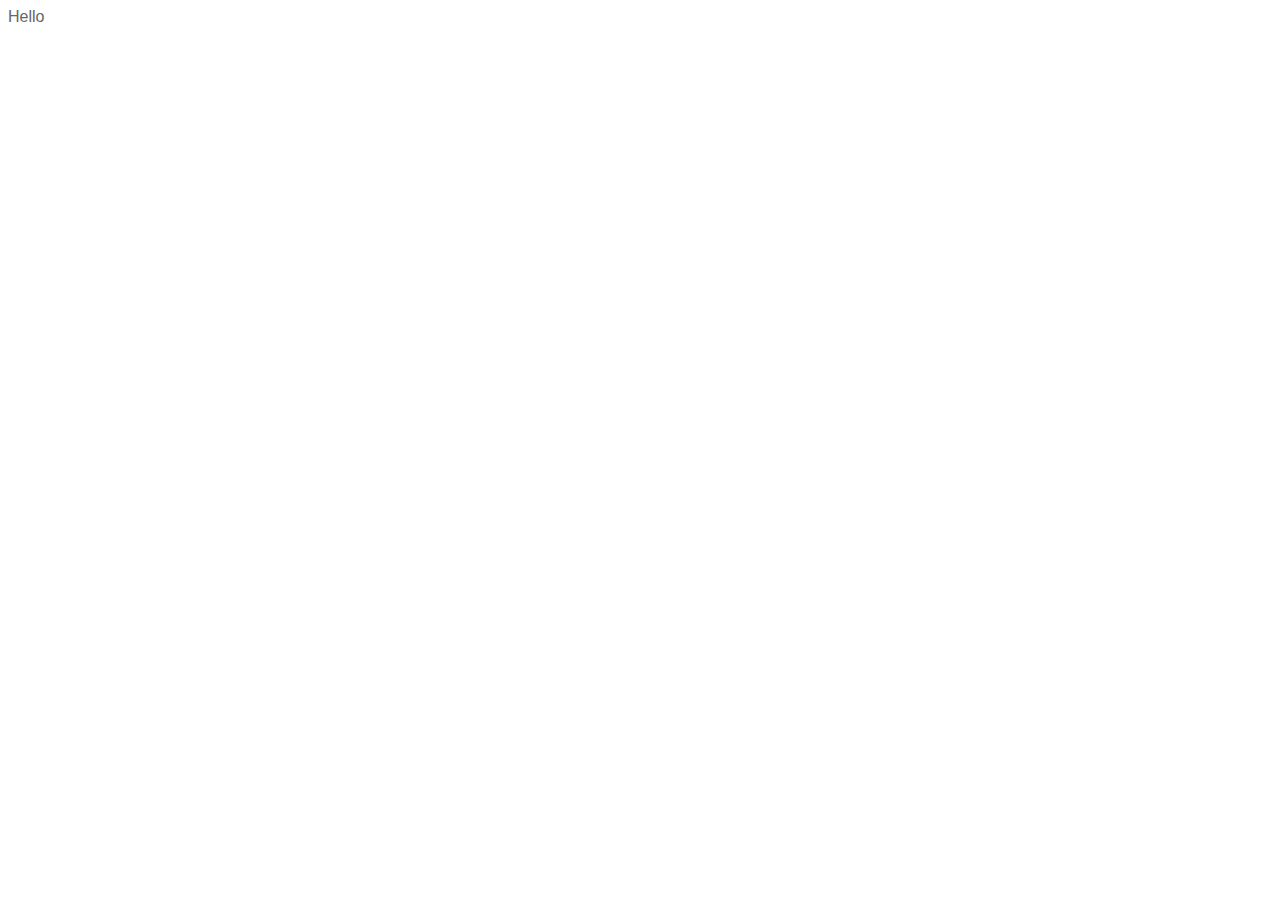
==== dump.html @ 46da5a18 "Create dump.html" ====
<!DOCTYPE html>
<html lang="en">
    <head>
        <title></title>
        <meta charset="UTF-8">
        <meta name="viewport" content="width=device-width, initial-scale=1">
        <link href="css/style.css" rel="stylesheet">
    </head>
    <body>
      Hello
    </body>
</html>
---- css/style.css ----
body, html {
	font-family: 'Open Sans', sans-serif;
	text-rendering: optimizeLegibility !important;
	-webkit-font-smoothing: antialiased !important;
	color: #666;
	font-weight: 400;
	width: 100% !important;
	height: 100% !important;
}
h2 {
	font-family: 'Montserrat', sans-serif;
	margin: 0 0 20px 0;
	font-weight: 700;
	font-size: 32px;
	color: #333;
}
h3 {
	font-family: 'Montserrat', sans-serif;
	font-size: 22px;
	font-weight: 700;
	color: #333;
}
h4 {
	font-size: 18px;
	color: #333;
}
h5 {
	text-transform: uppercase;
	font-weight: 700;
	line-height: 20px;
}
p {
	font-size: 15px;
}
p.intro {
	margin: 12px 0 0;
	line-height: 24px;
}
a {
	color: #1f386e;
	font-weight: 400;
}
a:hover, a:focus {
	text-decoration: none;
	color: #e52f3c;
}
ul, ol {
	list-style: none;
}
ul, ol {
	padding: 0;
	webkit-padding: 0;
	moz-padding: 0;
}
hr {
	height: 2px;
	width: 70px;
	text-align: center;
	position: relative;
	background: #1E7A46;
	margin-bottom: 20px;
	border: 0;
}

.image-cropper {
	width: 100px;
	height: 100px;
	position: relative;
	overflow: hidden;
  }
  
  .img-circle {
	display: inline;
	margin: 0 auto;
	height: 100%;
	width: auto;
  }

/* Navigation */
#menu {
	padding: 20px;
	transition: all 0.8s;
}
#menu.navbar-default {
	background-color: #fff;
	border-color: rgba(231, 231, 231, 0);
	box-shadow: 0 0 30px rgba(0,0,0,0.2)
}
#menu a.navbar-brand {
	font-family: 'Montserrat', sans-serif;
	font-size: 32px;
	font-weight: 700;
	color: #1f386e;
	text-transform: uppercase;
	letter-spacing: -1px;
	padding: 0 0 15px 0!important;
	margin-bottom: 5px;
}
#menu.navbar-default .navbar-nav > li > a {
	font-family: 'Montserrat', sans-serif;
	text-transform: uppercase;
	color: #1f386e;
	font-size: 14px;
	font-weight: 700;
	padding: 8px 2px;
	border-radius: 0;
	margin: 9px 20px 0 20px;
}
#menu.navbar-default .navbar-nav > li > a:hover {
	color: #ce2a36;
}
.navbar-default .navbar-nav > .active > a, .navbar-default .navbar-nav > .active > a:hover, .navbar-default .navbar-nav > .active > a:focus {
	color: #ce2a36 !important;
	background-color: transparent;
}
#menu .phone {
	font-family: 'Montserrat', sans-serif;
	margin: 8px 0 0 50px;
	float: left;
	font-weight: 400;
	color: #999;
}
#menu .phone span {
	font-size: 30px;
	color: #1f386e;
}
.navbar-toggle {
	border-radius: 0;
}
.navbar-default .navbar-toggle:hover, .navbar-default .navbar-toggle:focus {
	background-color: #fff;
	border-color: #fff;
}
.navbar-default .navbar-toggle:hover>.icon-bar {
	background-color: #1b6d3f;
}
.section-title {
	margin-bottom: 70px;
}
.section-title h2 {
	position: relative;
	margin-top: 10px;
	margin-bottom: 15px;
	padding-bottom: 15px;
	border-bottom: 1px solid rgba(0, 0, 0, 0.09);
}
.section-title h2::after {
	position: absolute;
	content: "";
	background-color: #e52f3c;
	height: 3px;
	width: 50px;
	bottom: -1px;
	left: 0;
}
.btn-custom {
	text-transform: uppercase;
	color: #fff;
	background-color: #e52f3c;
	padding: 14px 20px;
	letter-spacing: 1px;
	margin: 0;
	font-size: 14px;
	font-weight: 600;
	border-radius: 4px;
	transition: all 0.3s;
}
.btn-custom:hover, .btn-custom:focus, .btn-custom.focus, .btn-custom:active, .btn-custom.active {
	color: #fff;
	background-color: #1f386e;
}
.btn:active, .btn.active {
	background-image: none;
	outline: 0;
	-webkit-box-shadow: none;
	box-shadow: none;
}
a:focus, .btn:focus, .btn:active:focus, .btn.active:focus, .btn.focus, .btn:active.focus, .btn.active.focus {
	outline: none;
	outline-offset: none;
}
.img-responsive{
	height: 500px!important;
	width: 500px!important;
}
.img-custom{
	max-width: 100%;
	height: auto;
	display: block;
	margin: 5px;
	margin-bottom: 10px;
}
/* Header Section */

.intro .container-fluid{
	padding: 0;
	margin-top: 110px;
}
.intro {
	padding: 0;
	background-color: #e5e5e5;
	-webkit-background-size: cover;
	-moz-background-size: cover;
	background-size: cover;
	-o-background-size: cover;
}
.intro h1 {
	font-family: 'Montserrat', sans-serif;
	color: #fff;
	font-size: 62px;
	font-weight: 700;
	margin-top: 0;
	margin-bottom: 10px;
	text-shadow: 0 0 15px rgba(0,0,0,0.5)
}
.intro p {
	color: #fff;
	font-size: 17px;
	line-height: 28px;
	padding: 15px;
	max-width: 600px;
	margin: 0 auto;
	margin-bottom: 40px;
	background: rgba(0,0,0,.45);
}
header .intro-text {
	padding-top: 350px;
	padding-bottom: 150px;
	text-align: center;
}
/* Get Touch Section */
#get-touch {
	padding: 40px 0 30px;
	color: rgba(255,255,255,.7);
	background: #1f386e;
}
#get-touch h3 {
	font-size: 24px;
	font-weight: 400;
	color: #fff;
	margin: 0 0 10px 0;
}
#get-touch .btn-custom {
	margin: 0;
	background: transparent;
	border: 2px solid #fff;
}
#get-touch .btn-custom:hover {
	color: #1f386e;
	background: #fff;
	border: 2px solid #fff;
}
/* About Section */
#about {
	padding: 110px 0;
	background: #f6f6f6;
}
#about h3 {
	font-size: 22px;
	margin: 0 0 20px 0;
}
#about h2 {
	position: relative;
	margin-bottom: 15px;
	padding-bottom: 15px;
	border-bottom: 1px solid rgba(0, 0, 0, 0.09);
}
#about h2::after {
	position: absolute;
	content: "";
	background-color: #e52f3c;
	height: 3px;
	width: 50px;
	bottom: -1px;
	left: 0;
}
#about .about-text li {
	margin-bottom: 6px;
	margin-left: 8px;
	list-style: none;
	padding: 0;
	margin-top: 50px;
}
#about .about-text li:before {
	content: '\f00c';
	font-family: 'FontAwesome';
	color: #1f386e;
	font-size: 20px;
	font-weight: 300;
	padding-right: 8px;
}


#about img {
	padding: 20px;
	width: 500px;
	margin-top: 10px;
	background: #fff;
	border-right: 0;
	box-shadow: 0 0 50px rgba(0,0,0,0.06);
}
#about p {
	line-height: 24px;
	margin: 30px 0;
}
/* Services Section */
#services {
	padding: 100px 0 0;
}
#services .about-text li {
	margin-bottom: 6px;
	margin-left: 8px;
	list-style: none;
	padding: 0;
	margin-top: 50px;
}
#services .about-text li:before {
	content: '\f00c';
	font-family: 'FontAwesome';
	color: #1f386e;
	font-size: 20px;
	font-weight: 300;
	padding-right: 8px;
}
#services .service-media {
	margin: 10px;
}
#services .service-media img {
	position: relative;
	display: block;
	width: 100%;
	height: auto;
}
#services .service-desc {
	margin: 10px 10px 20px;
}
#services h3 {
	font-weight: 700;
	padding: 5px 0;
}
#services .service-desc hr {
	margin-left: 0;
}
/* Portfolio Section */
#portfolio {
	padding: 100px 0;
	background: #f6f6f6;
}
#portfolio .about-text li {
	margin-bottom: 6px;
	margin-left: 8px;
	list-style: none;
	padding: 0;
	margin-top: 50px;
}
#portfolio .about-text li:before {
	content: '\f00c';
	font-family: 'FontAwesome';
	color: #1f386e;
	font-size: 20px;
	font-weight: 300;
	padding-right: 8px;
}
#portfolio img {
	padding: 20px;
	width: 500px;
	margin-top: 10px;
	background: #fff;
	border-right: 0;
	box-shadow: 0 0 50px rgba(0,0,0,0.06);
}
.portfolio-item {
	margin: 15px 0;
}
.portfolio-item .hover-bg {
	overflow: hidden;
	position: relative;
}
.hover-bg .hover-text {
	position: absolute;
	text-align: center;
	margin: 0 auto;
	color: #fff;
	background: rgba(31, 56, 110, 0.8);
	padding: 30% 0 0 0;
	height: 100%;
	width: 100%;
	opacity: 0;
	transition: all 0.5s;
}
.hover-bg .hover-text>h4 {
	opacity: 0;
	color: #fff;
	-webkit-transform: translateY(100%);
	transform: translateY(100%);
	transition: all 0.3s;
	font-size: 17px;
	letter-spacing: 1px;
	font-weight: 400;
	text-transform: uppercase;
}
.hover-bg:hover .hover-text>h4 {
	opacity: 1;
	-webkit-backface-visibility: hidden;
	-webkit-transform: translateY(0);
	transform: translateY(0);
}
.hover-bg:hover .hover-text {
	opacity: 1;
}
/* Testimonials Section */
#testimonials {
	padding: 100px 0;
}
#testimonials i {
	color: #e6e6e6;
	font-size: 32px;
	margin-bottom: 20px;
}
.testimonial {
	position: relative;
	padding: 20px;
}
.testimonial-image {
	float: left;
	margin-right: 15px;
}
.testimonial-image, .testimonial-image img {
	display: block;
	width: 100px;
	height: 100px;
}
.testimonial-content {
	position: relative;
	overflow: hidden;
}
.testimonial-content p {
	margin-bottom: 0;
	font-size: 14px;
	font-style: italic;
}
.testimonial-meta {
	margin-top: 10px;
	font-size: 13px;
	font-weight: bold;
	text-transform: uppercase;
}
/* Contact Section */
#contact {
	padding: 100px 0 60px 0;
	background: #1f386e;
	color: rgba(255,255,255,.65);
}
#contact .section-title {
	margin-bottom: 40px;
}
#contact h2 {
	color: #fff;
	margin-top: 10px;
	margin-bottom: 15px;
	padding-bottom: 15px;
	border-bottom: 1px solid rgba(255, 255, 255, 0.09);
}
#contact h4 {
	color: #fff;
	margin-top: 22px;
	margin-bottom: 60px;
	padding-bottom: 20px;
	border-bottom: 1px solid rgba(255, 255, 255, 0.09);
}
#contact form {
	padding-top: 20px;
}
#contact h3 {
	font-size: 17px;
	font-weight: 600;
}
#contact .text-danger {
	color: #cc0033;
	text-align: left;
}
#contact .btn-custom {
	margin: 30px 0;
	background: transparent;
	border: 2px solid #fff;
}
#contact .btn-custom:hover {
	color: #1f386e;
	background: #fff;
}
label {
	font-size: 12px;
	font-weight: 400;
	font-family: 'Open Sans', sans-serif;
	float: left;
}
#contact .form-control {
	display: block;
	width: 100%;
	padding: 6px 12px;
	font-size: 16px;
	line-height: 1.42857143;
	color: #444;
	background-color: #fff;
	background-image: none;
	border: 1px solid #ddd;
	border-radius: 0;
	-webkit-box-shadow: none;
	box-shadow: none;
	-webkit-transition: none;
	-o-transition: none;
	transition: none;
}
#contact .form-control:focus {
	border-color: #999;
	outline: 0;
	-webkit-box-shadow: transparent;
	box-shadow: transparent;
}
.form-control::-webkit-input-placeholder {
color: #777;
}
.form-control:-moz-placeholder {
color: #777;
}
.form-control::-moz-placeholder {
color: #777;
}
.form-control:-ms-input-placeholder {
color: #777;
}
#contact .contact-item {
	margin: 20px 0;
}
#contact .contact-item span {
	color: rgba(255,255,255,1);
	display: block;
}
#contact .social {
	border-top: 1px solid rgba(255,255,255,0.1);
	padding-top: 50px;
	margin-top: 50px;
	text-align: center;
}
#contact .social ul li {
	display: inline-block;
	margin: 0 20px;
}
#contact .social i.fa {
	font-size: 24px;
	padding: 10px;
	color: rgba(255,255,255,0.6);
	transition: all 0.3s;
}
#contact .social i.fa:hover {
	color: #fff;
}
/* Footer Section*/
#footer {
	background: #f6f6f6;
	padding: 30px 0;
}
#footer p {
	color: #888;
	font-size: 14px;
}
#footer a {
	color: #1f386e;
}
#footer a:hover {
	color: #e52f3c;
}

@media (max-width: 768px) {
#about img {
	margin: 50px 0;
}
#menu .phone {
	margin: 12px 0 0 50px;
}
#menu .phone span {
	font-size: 20px;
}
}

@media (min-width: 500px){
.container-fluid {
	width: 100%;
}
.intro .container-fluid{
	margin-top: 150px;
}
}
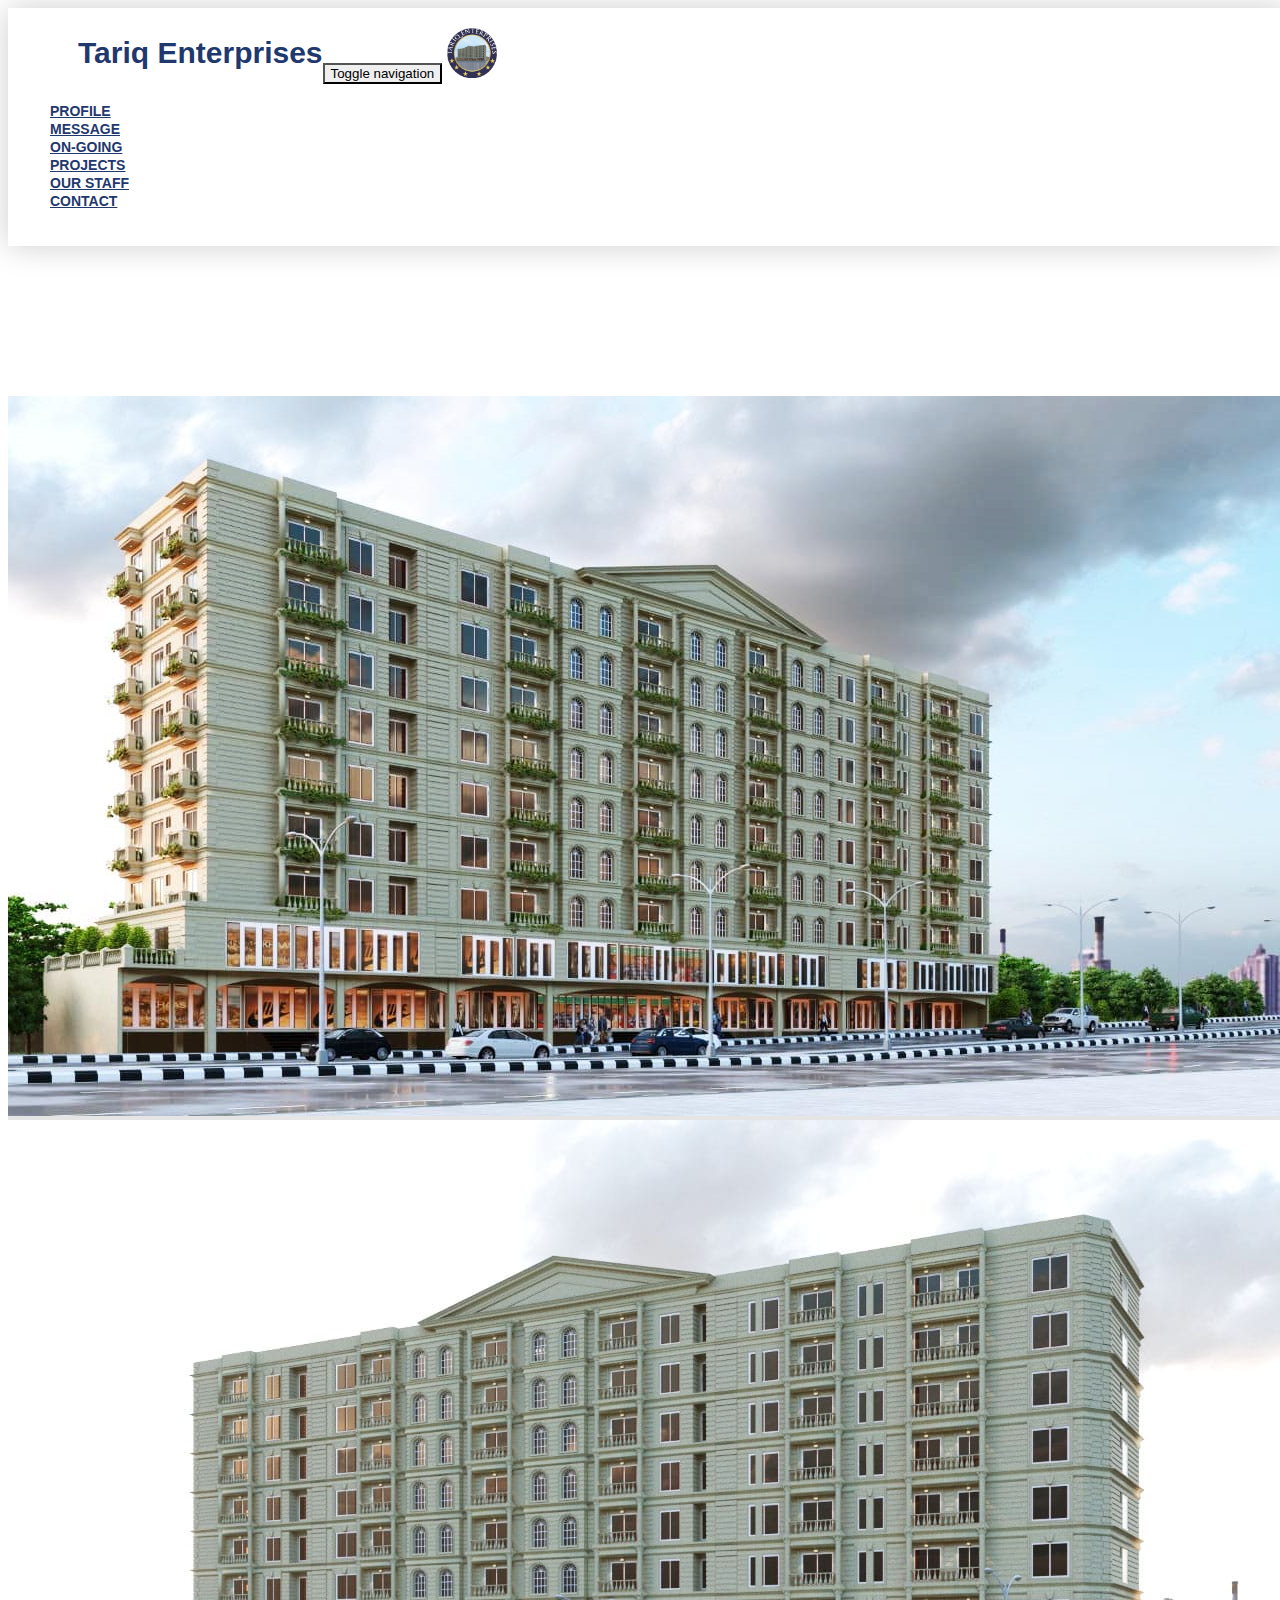
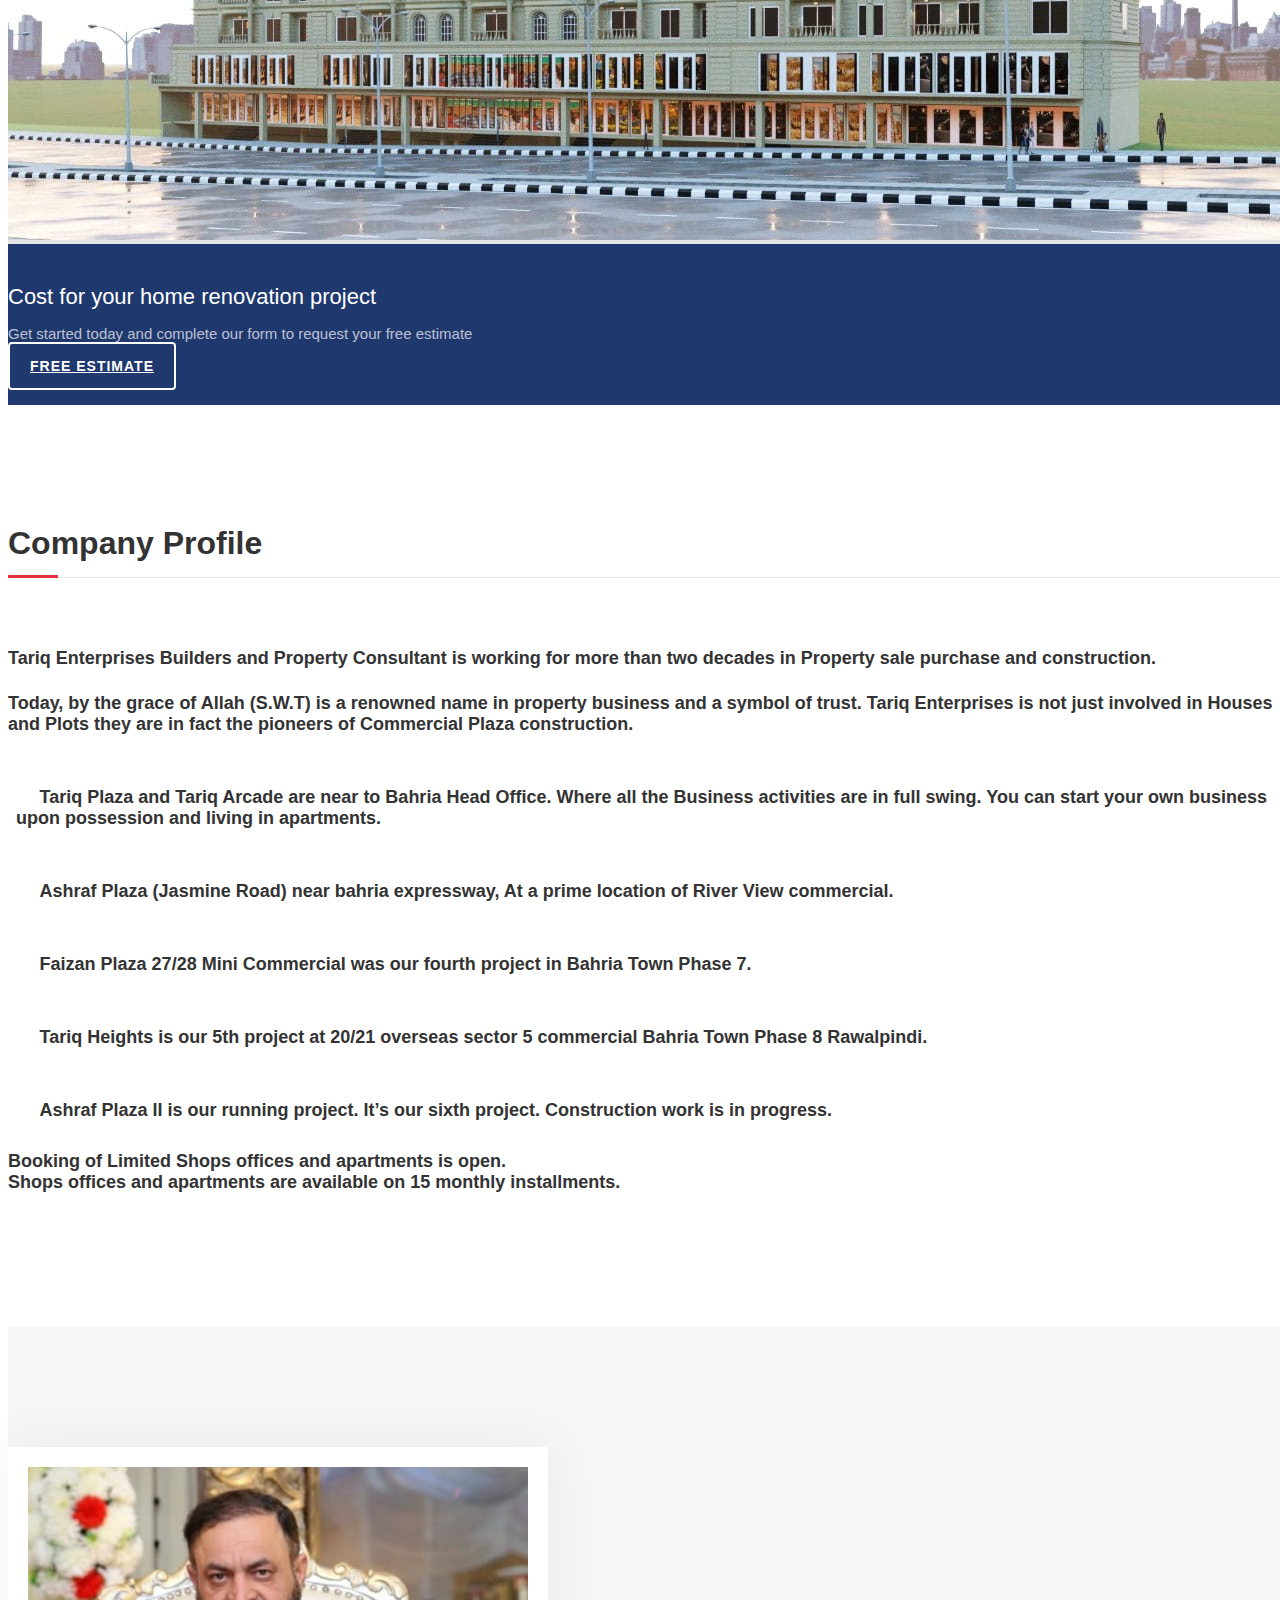
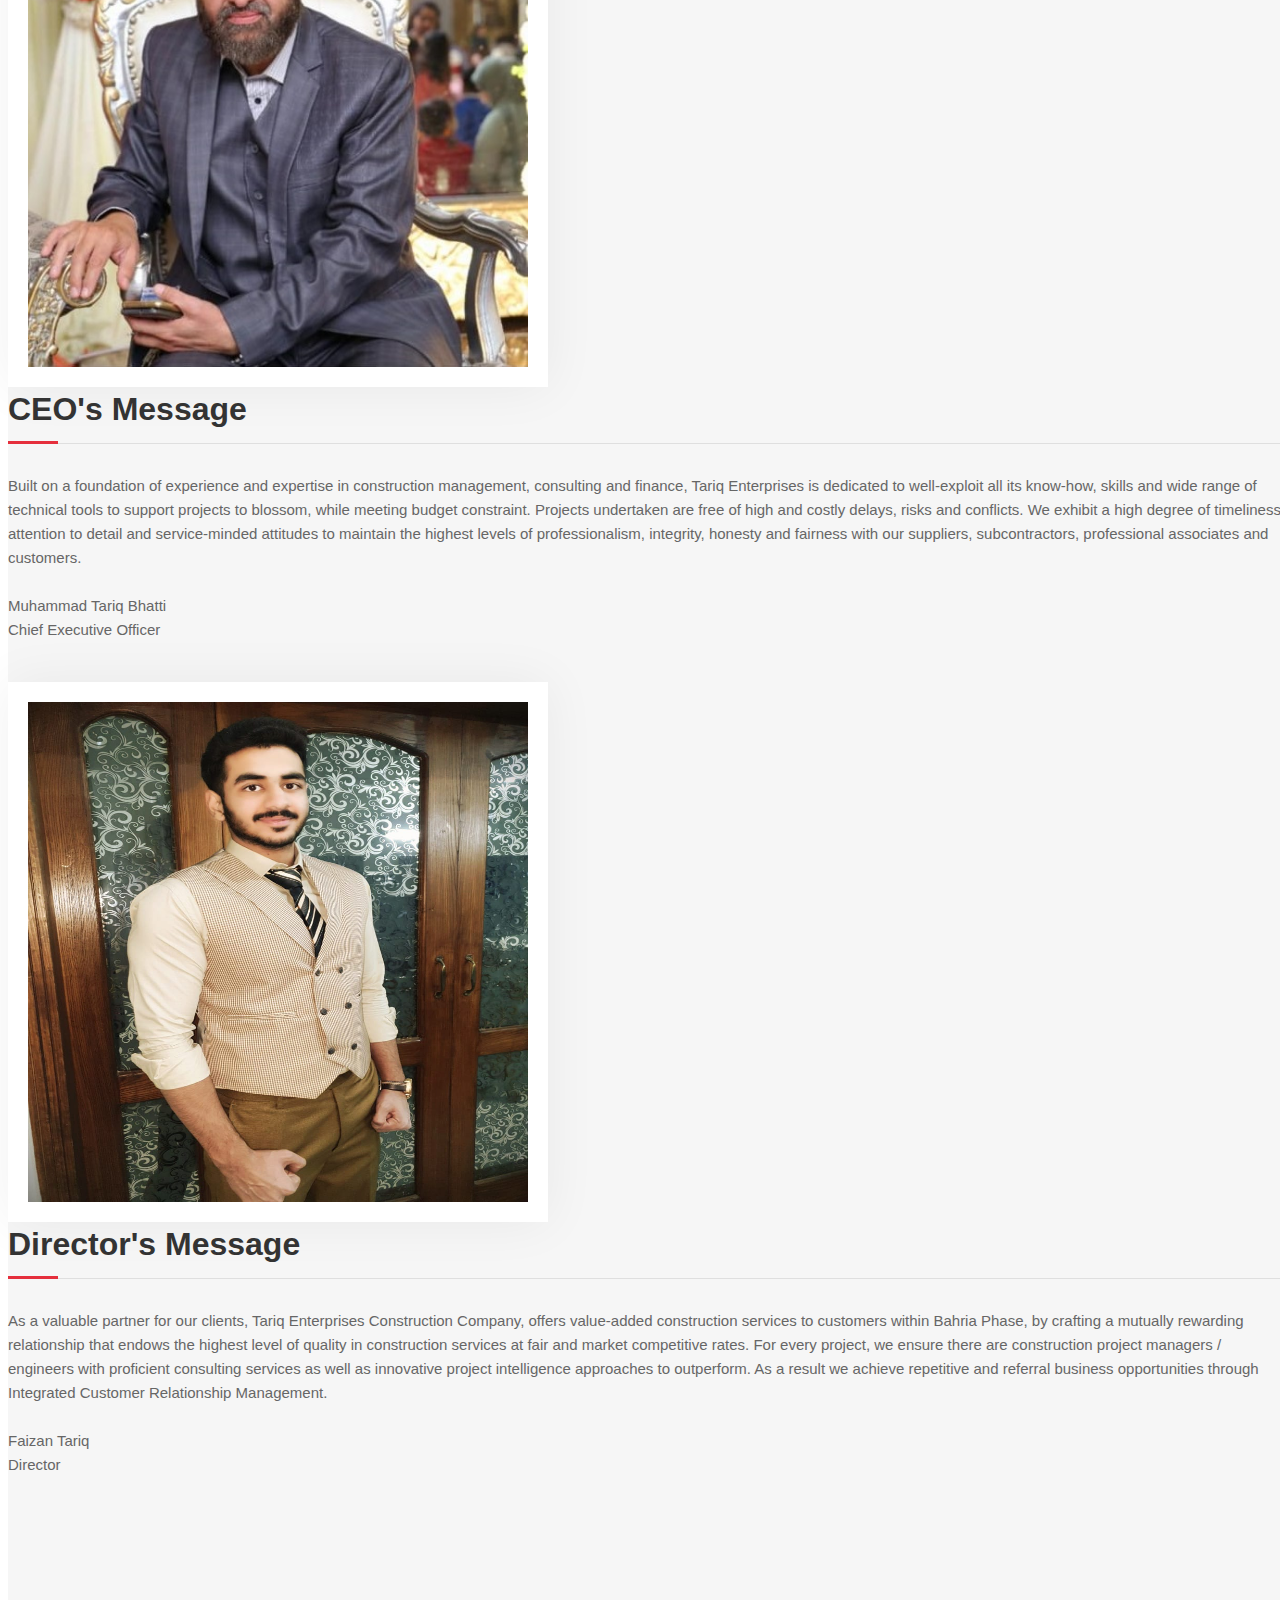
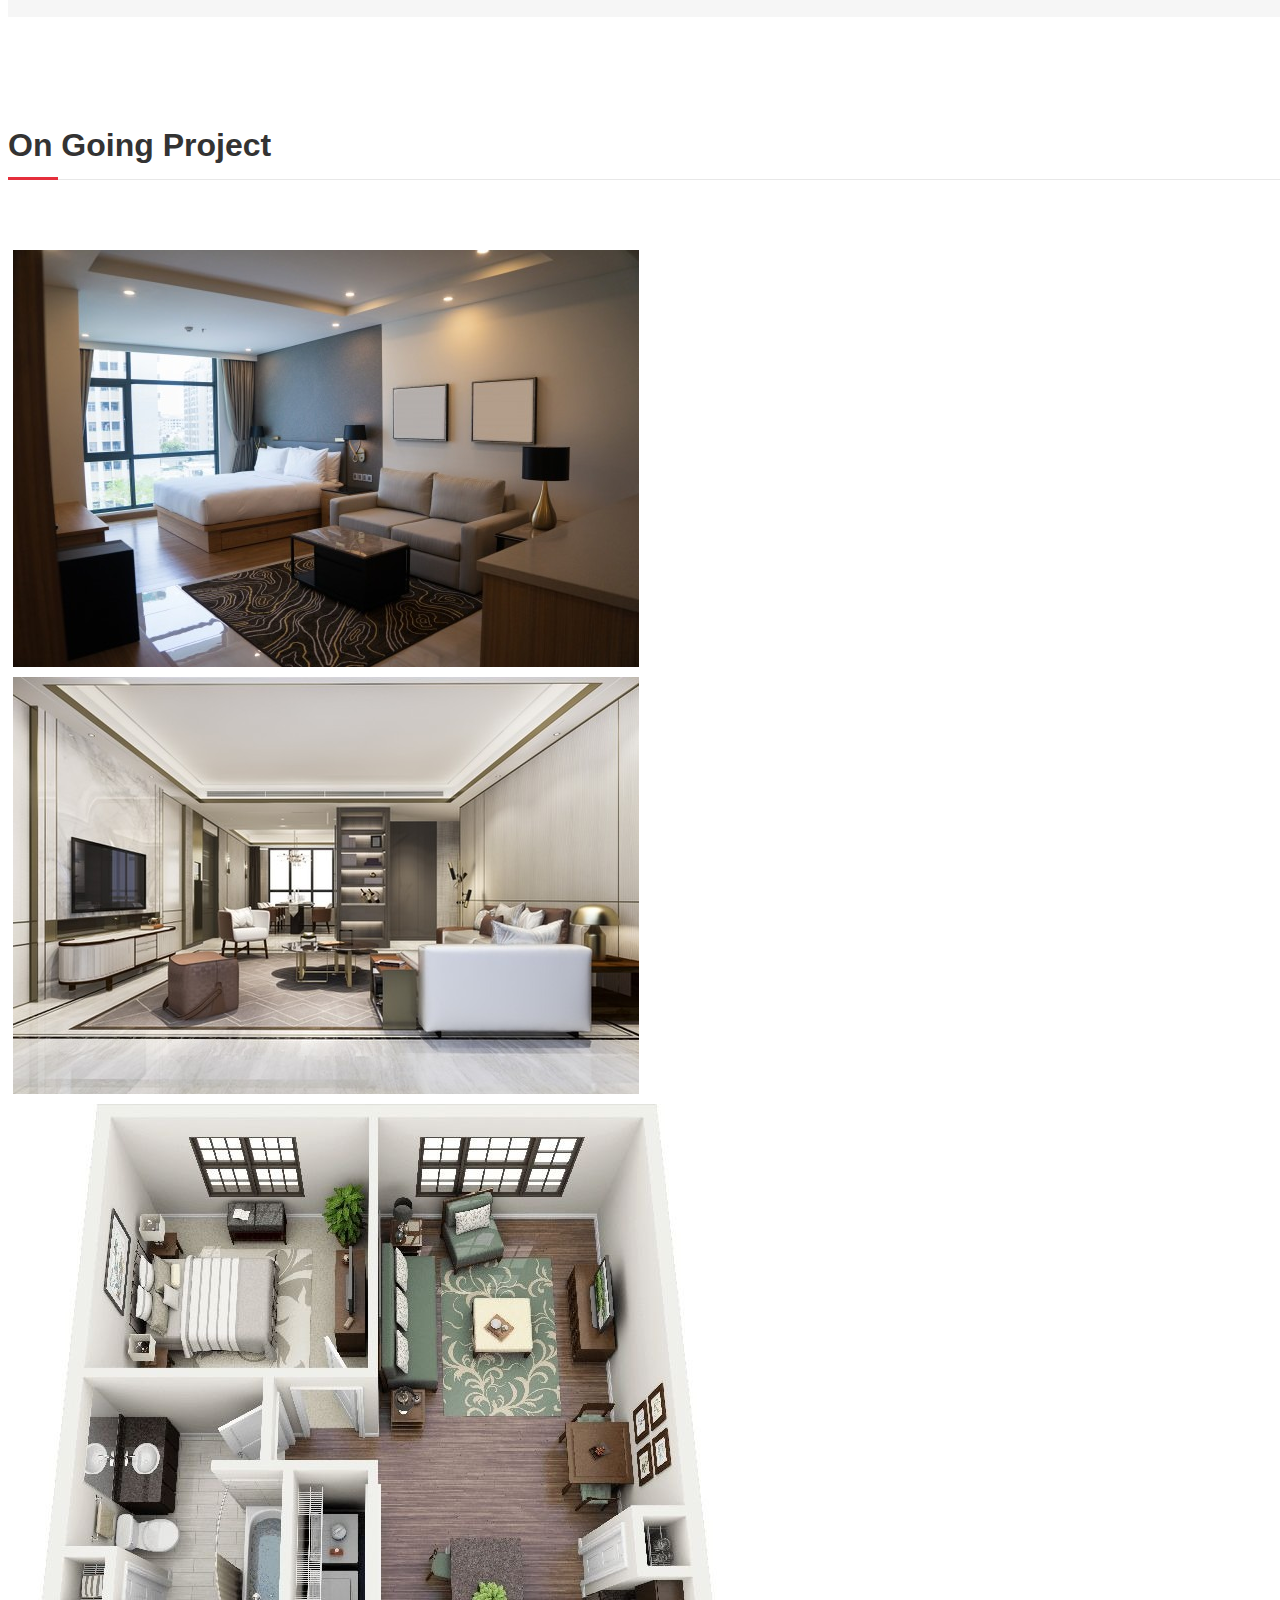
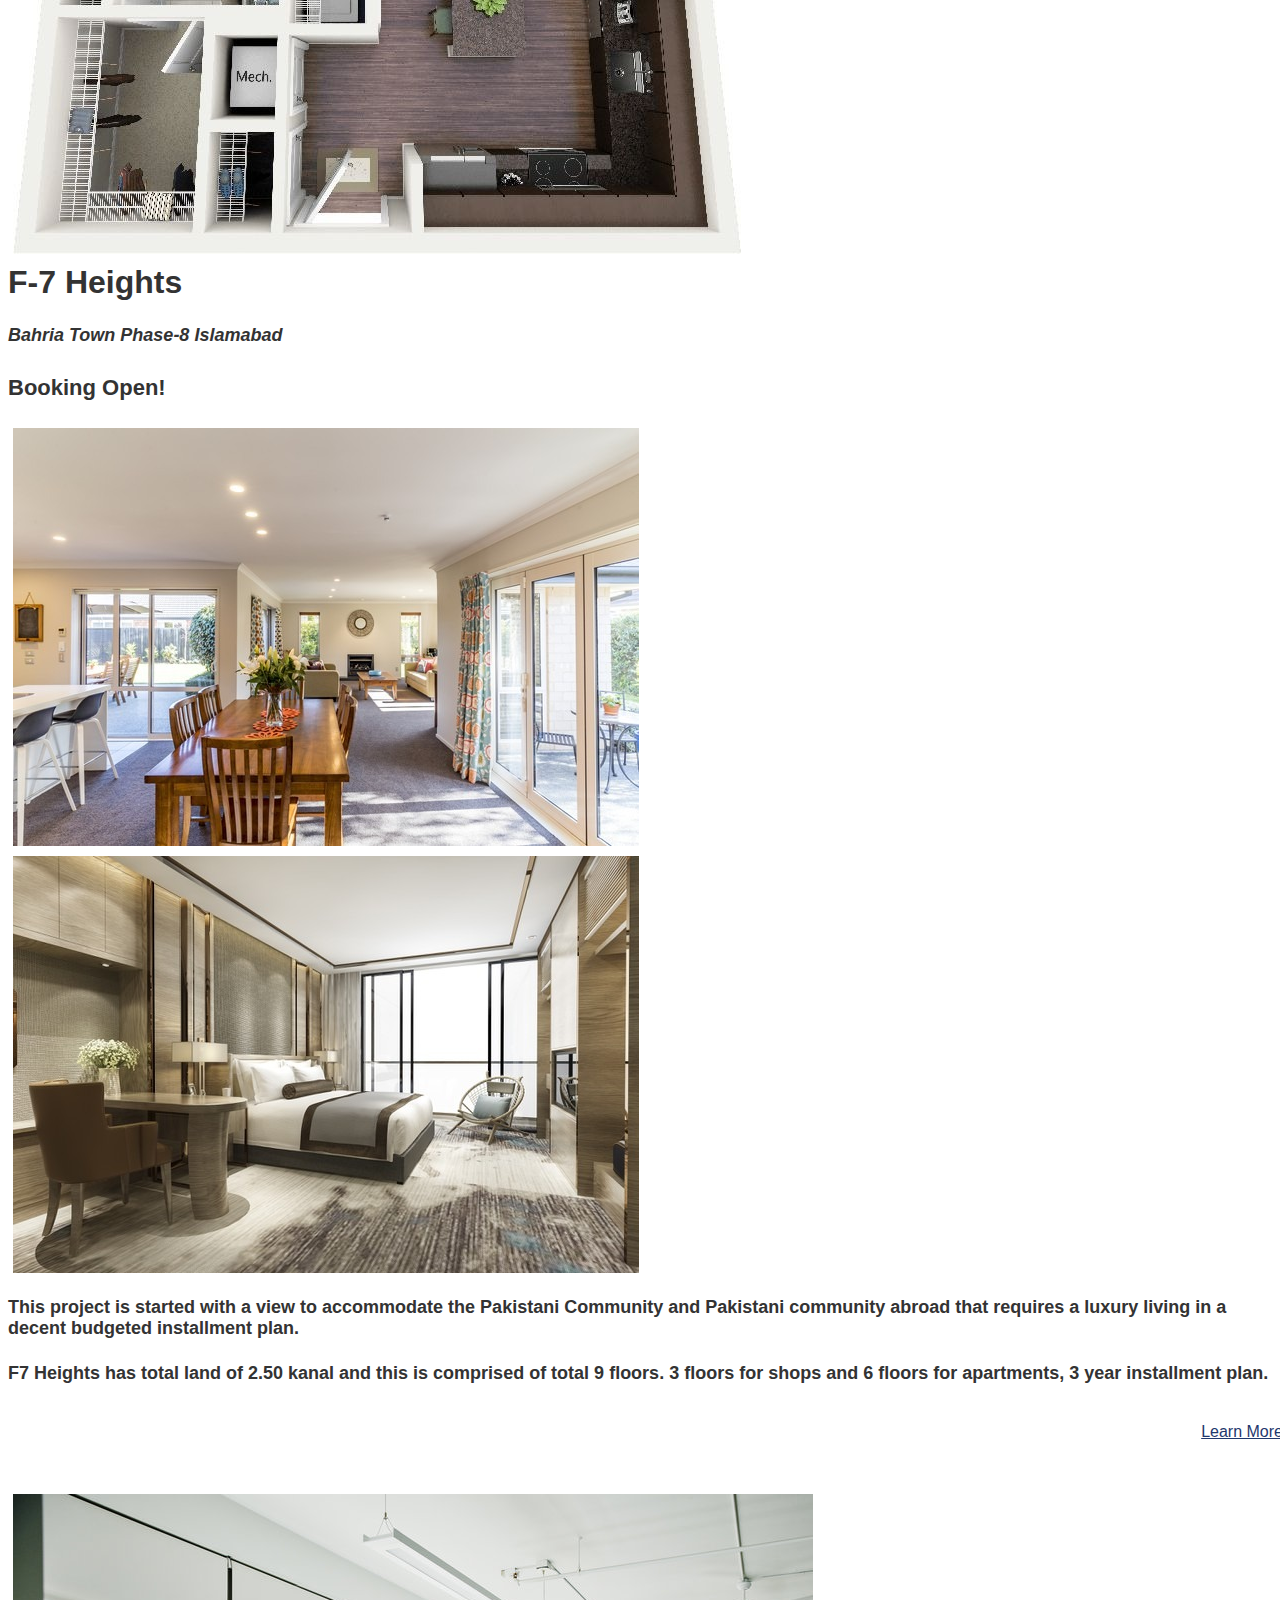
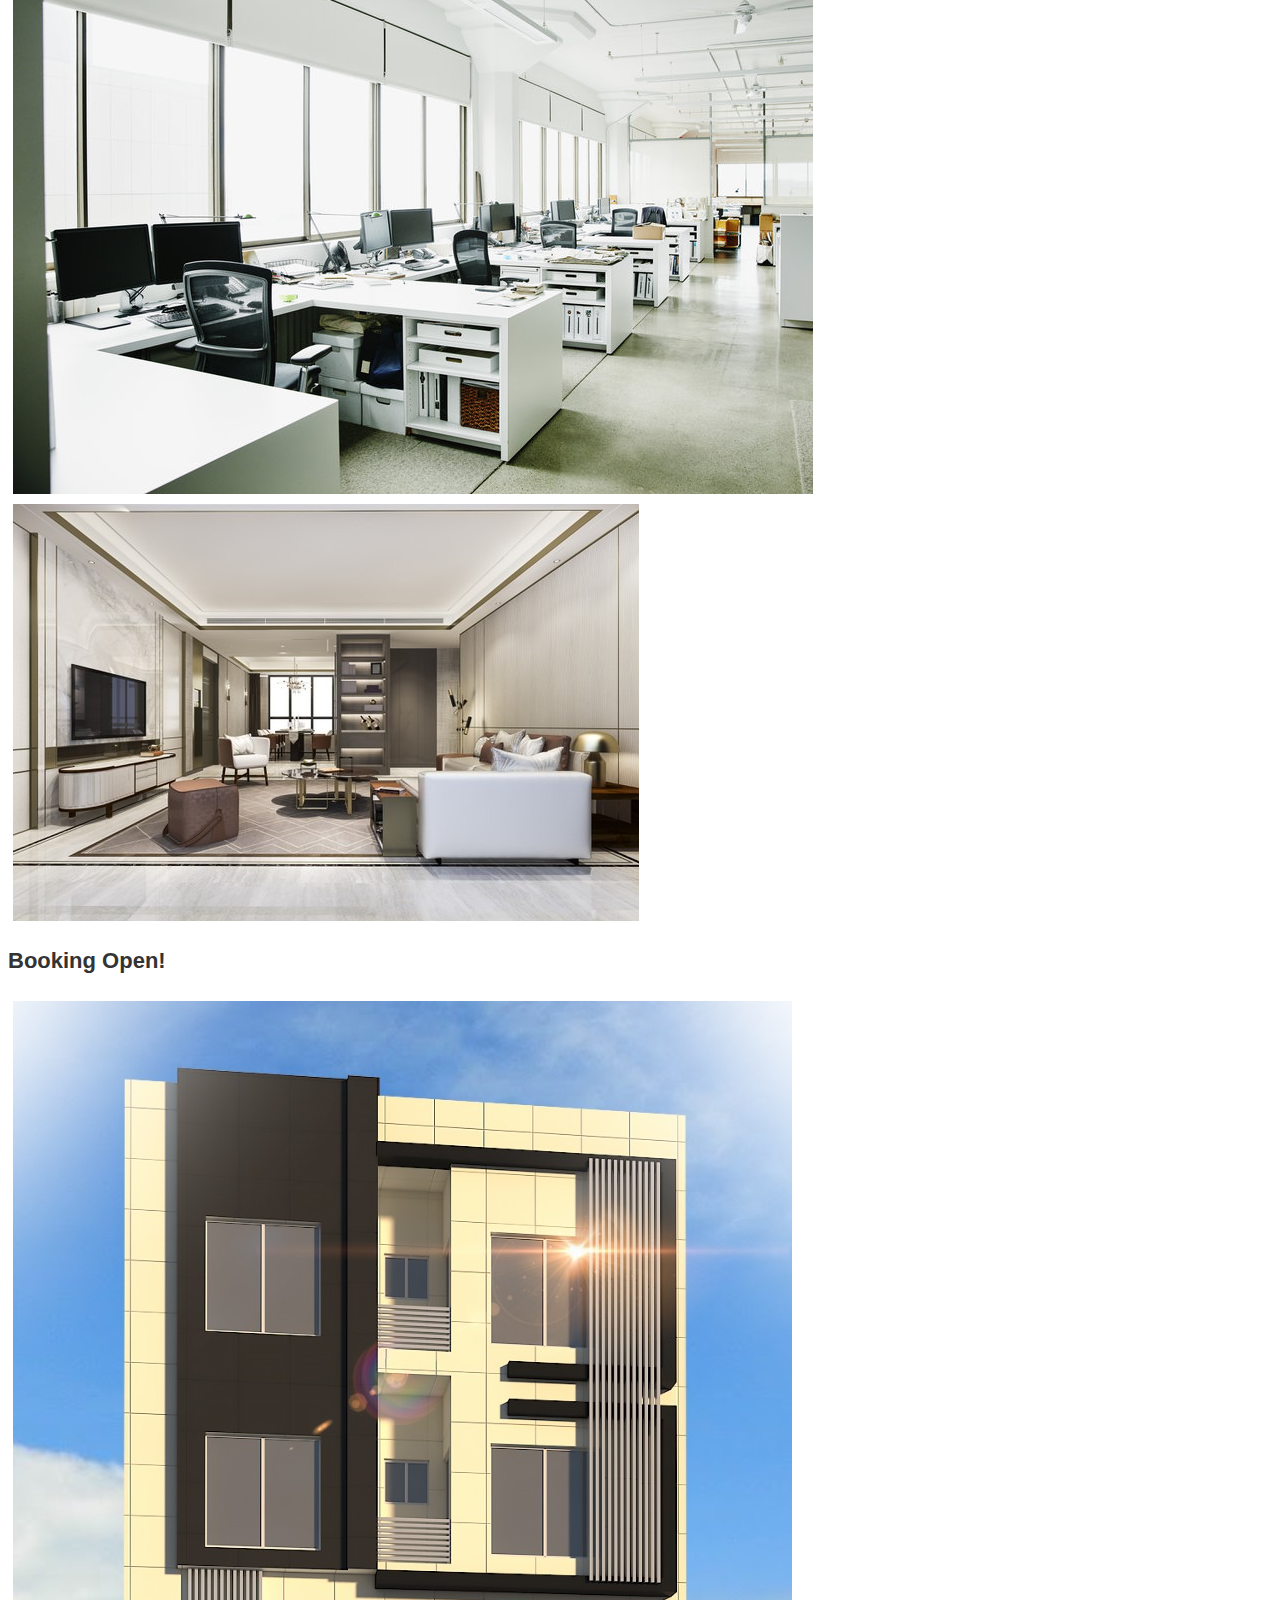
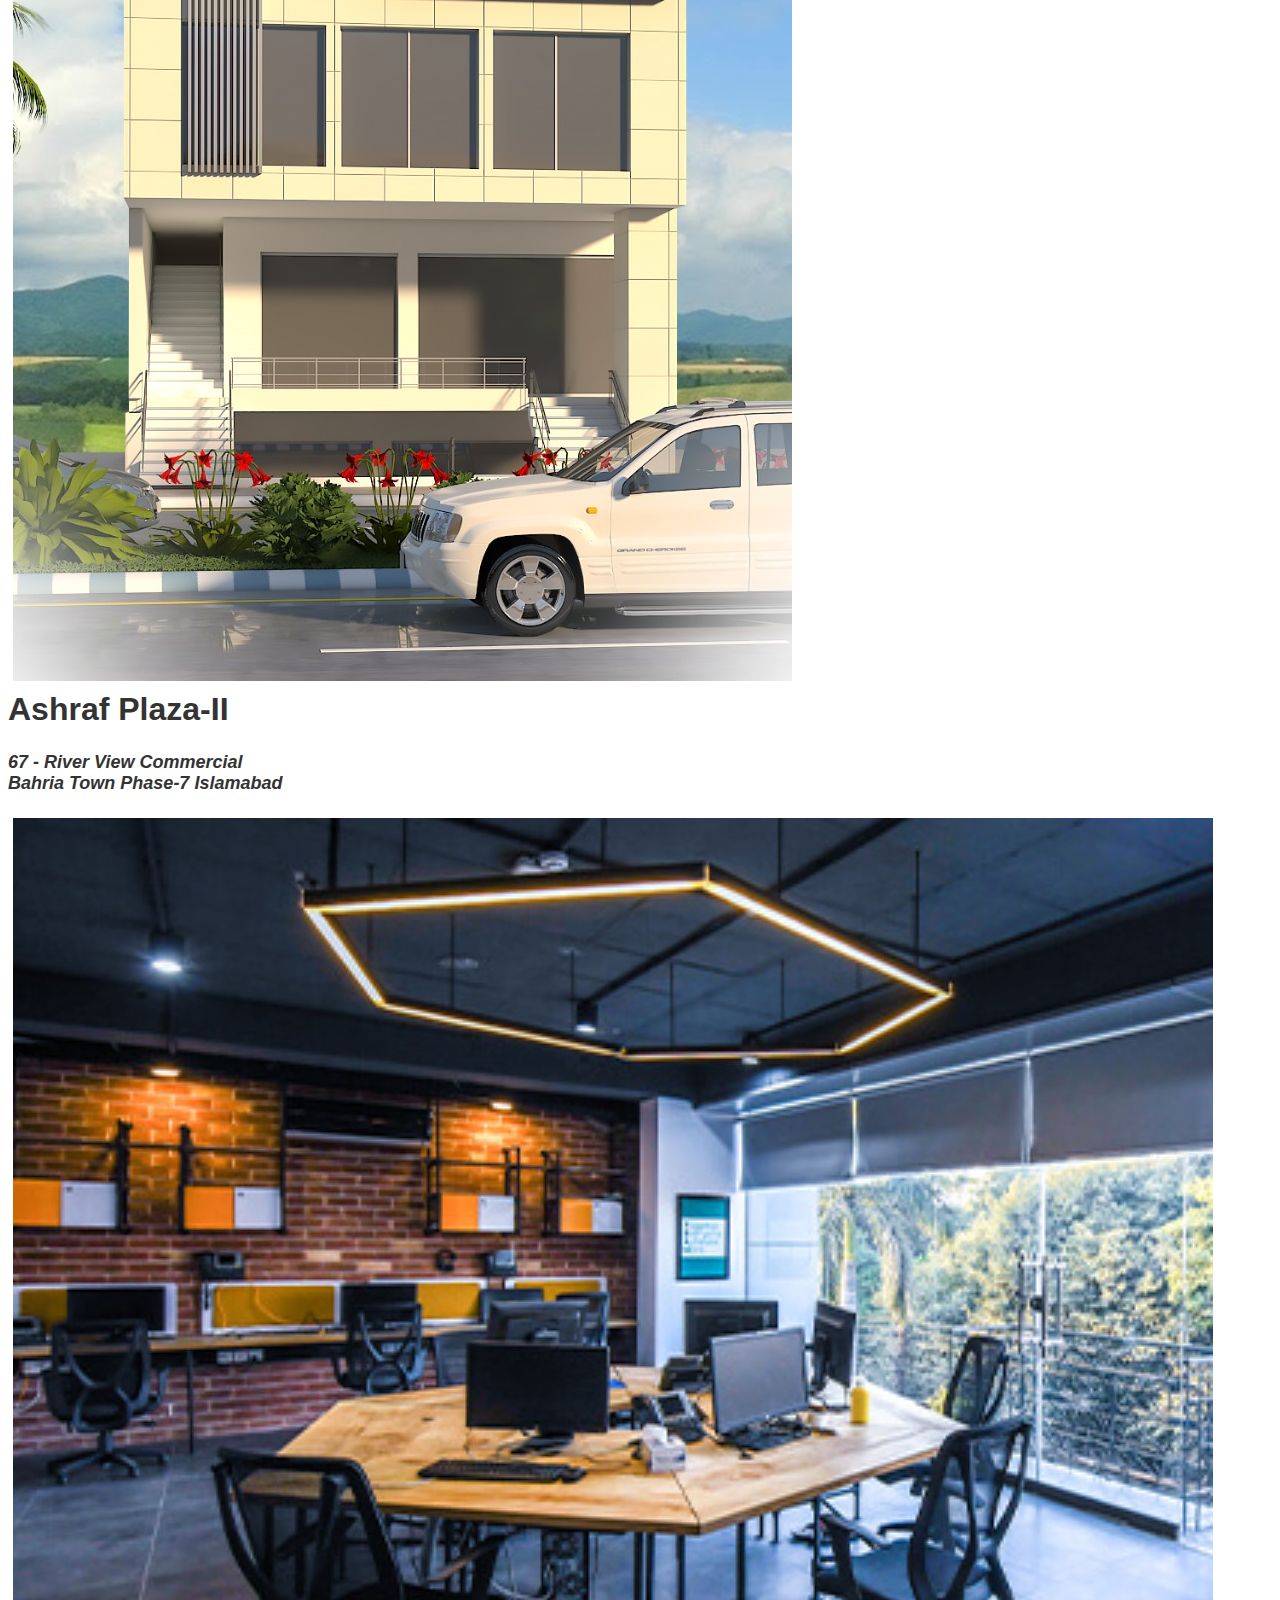
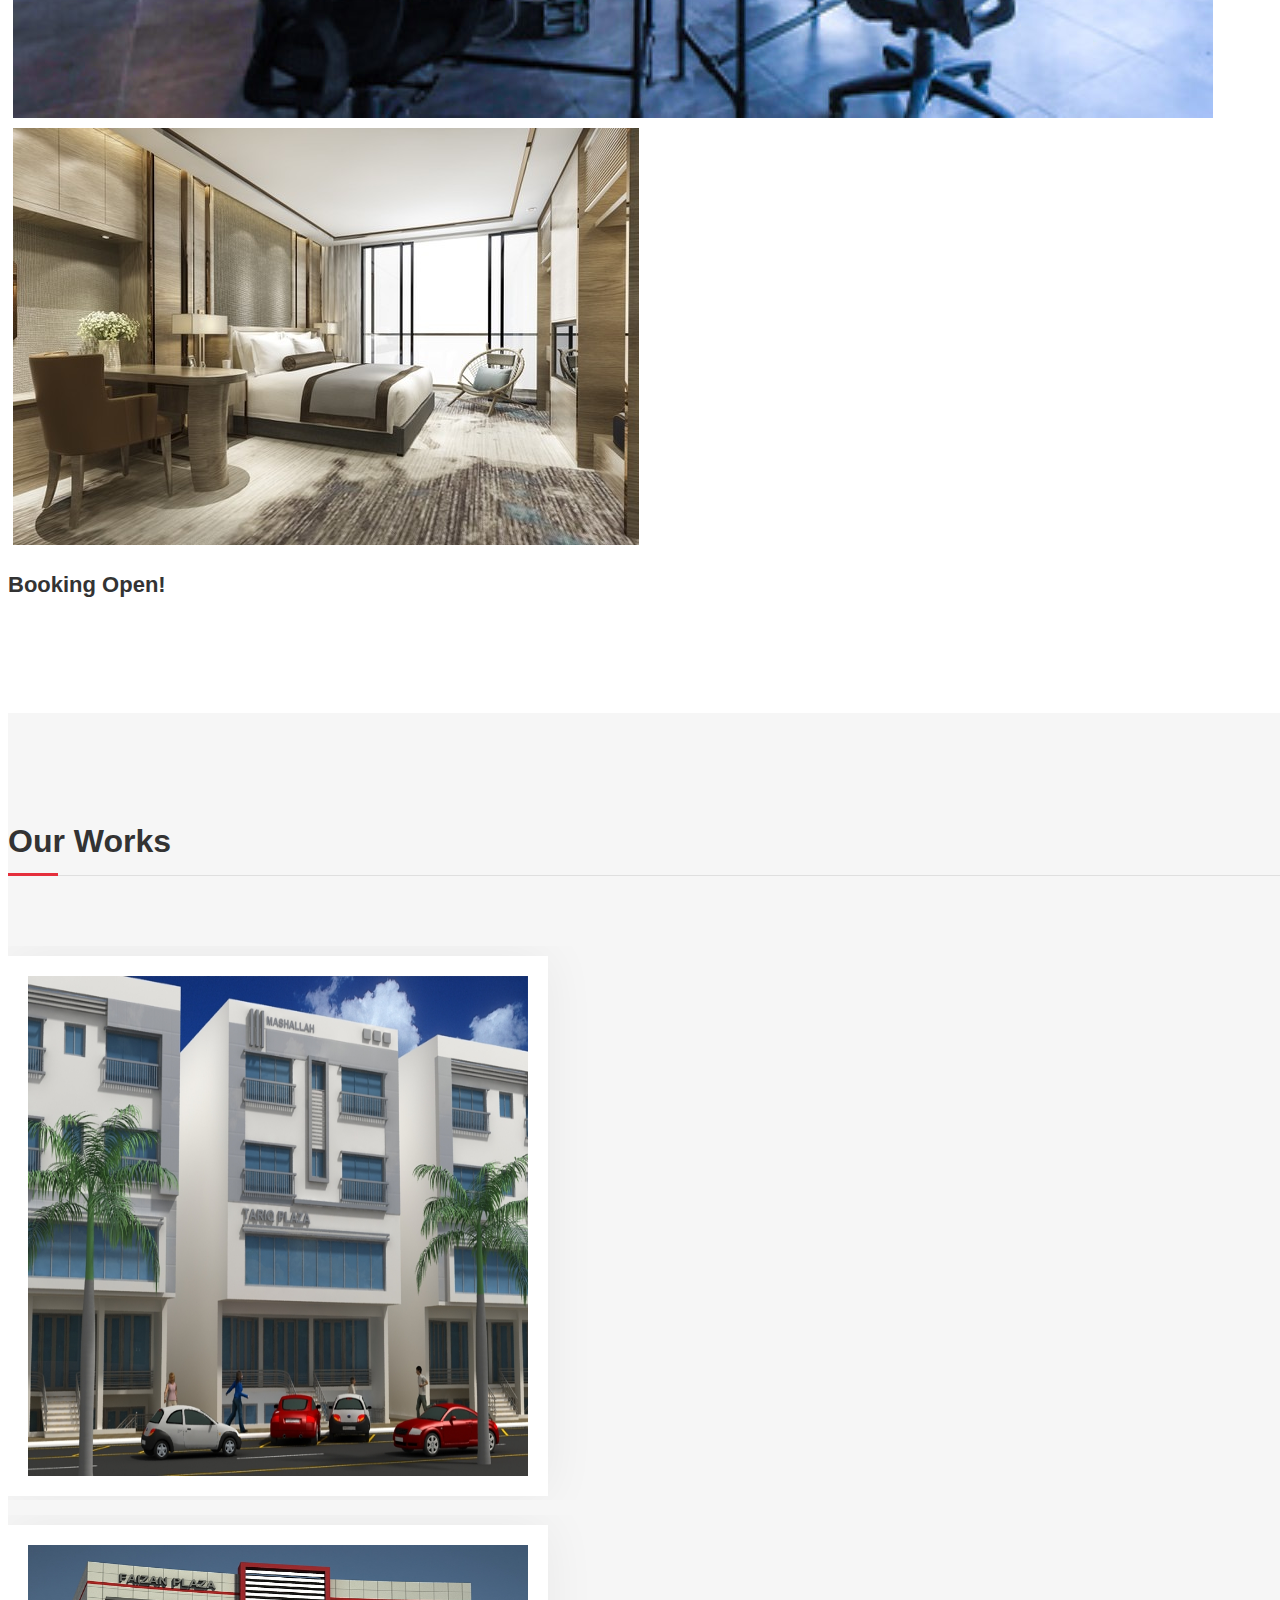
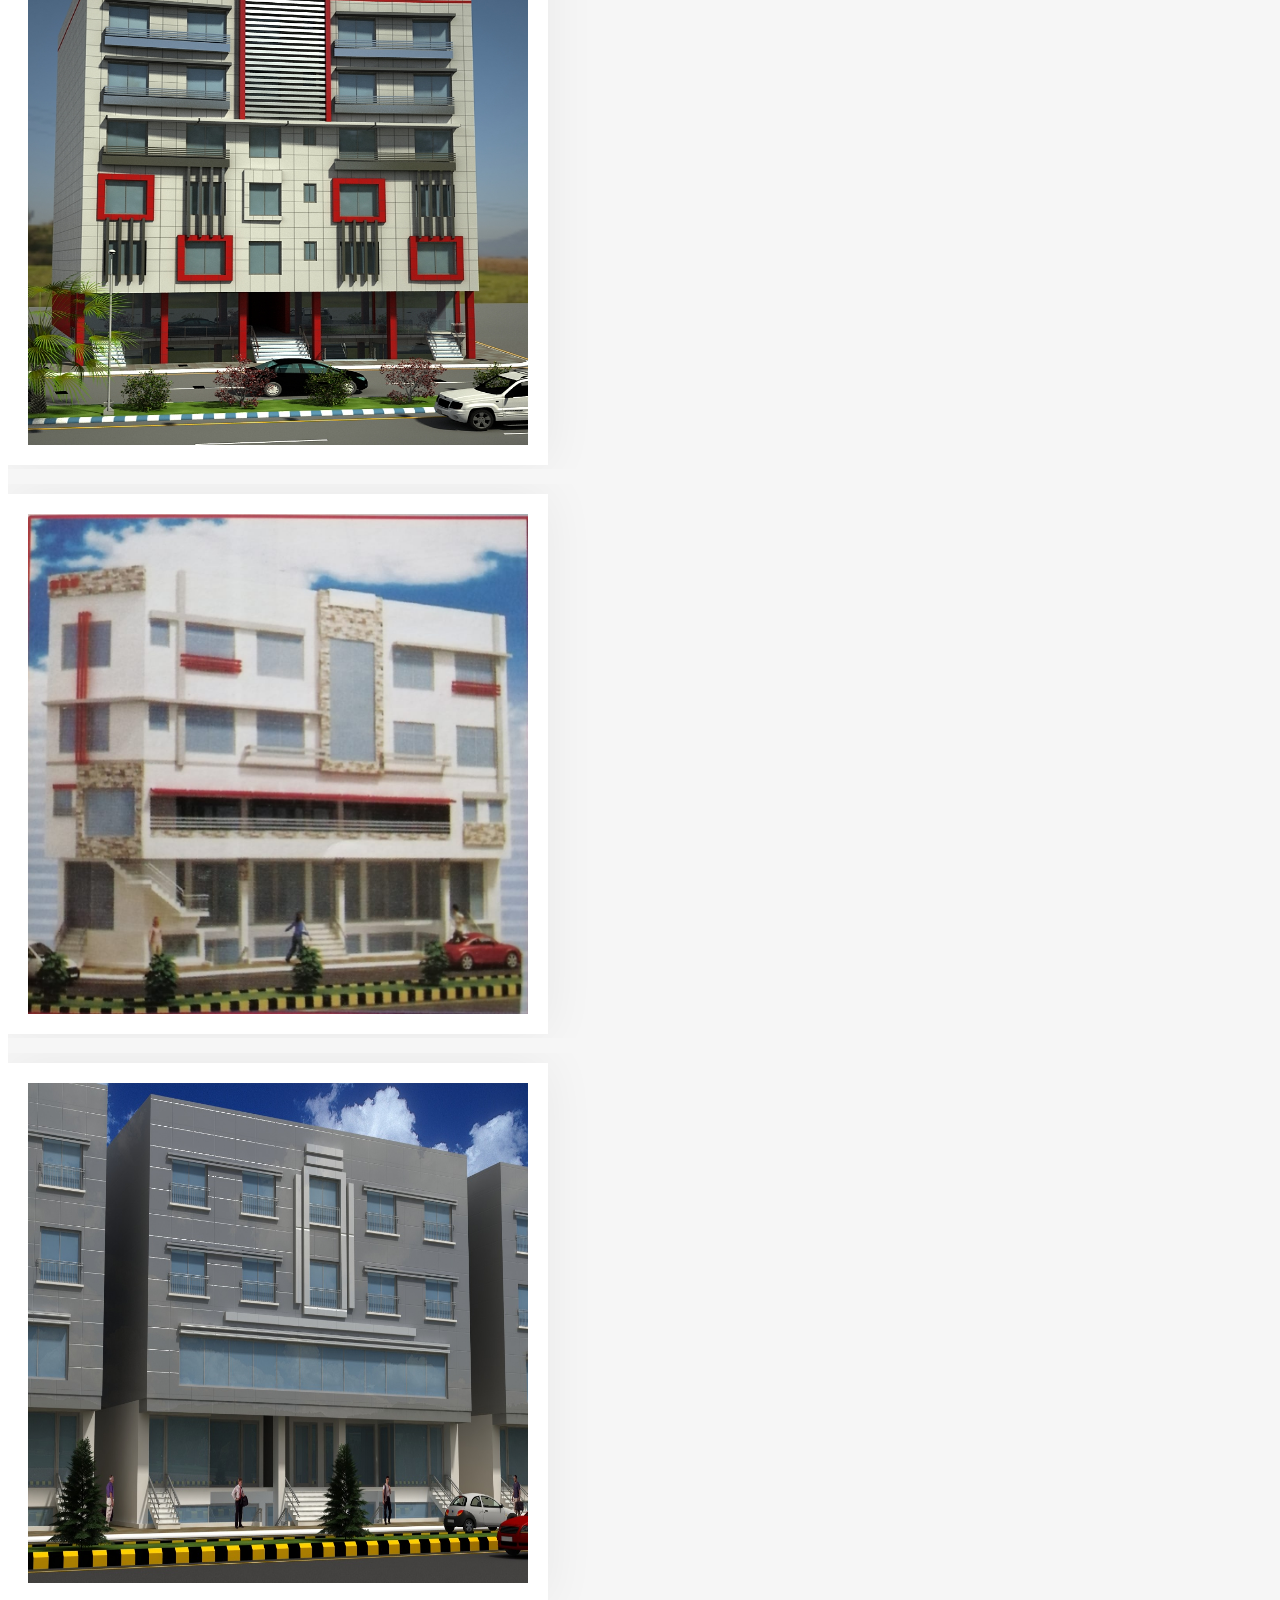
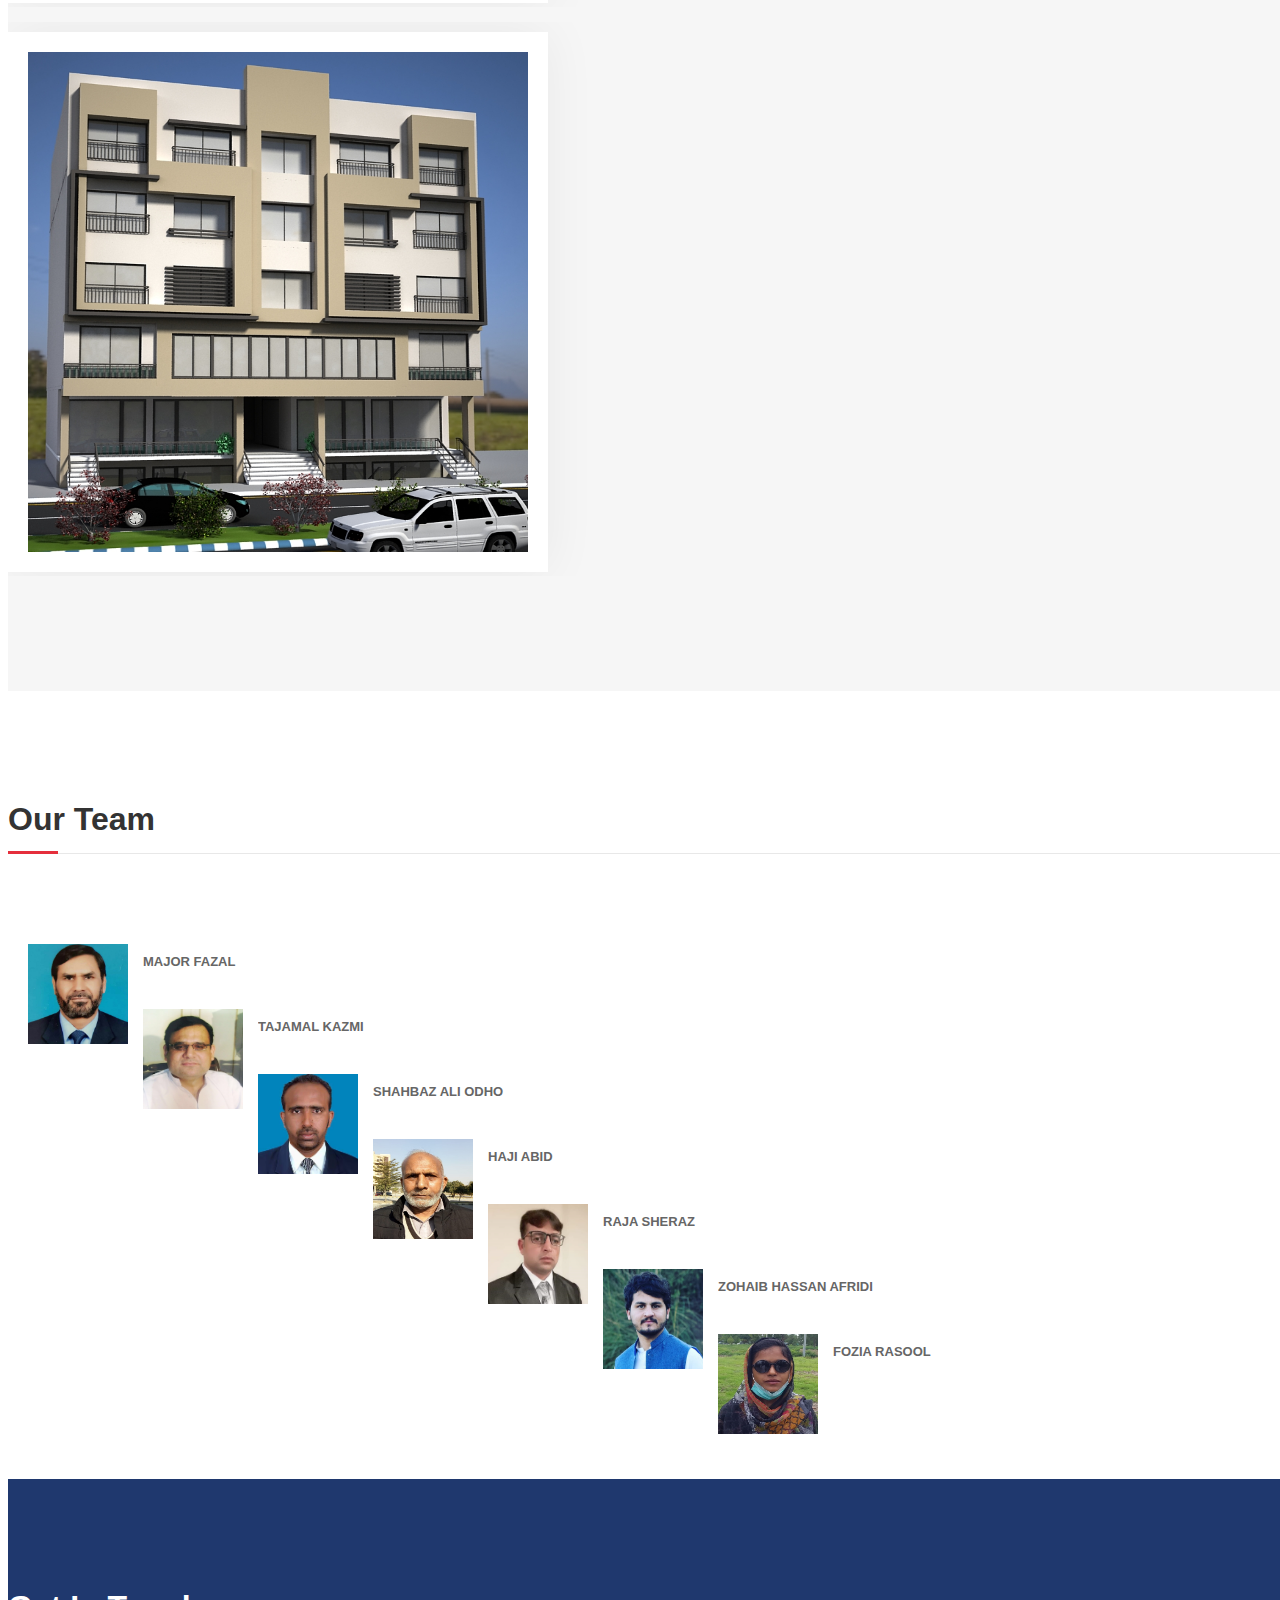
==== commit 152b5e1d: "updated files" ====
--- a/dump.html
+++ b/dump.html
@@ -7,6 +7,430 @@
         <link href="css/style.css" rel="stylesheet">
     </head>
     <body>
-      Hello
+      <!-- Navigation
+    ==========================================-->
+  <nav id="menu" class="navbar navbar-default navbar-fixed-top">
+    <div class="container">
+      <!-- Brand and toggle get grouped for better mobile display -->
+      <div class="navbar-header">
+        <button type="button" class="navbar-toggle collapsed" data-toggle="collapse"
+          data-target="#bs-example-navbar-collapse-1"> <span class="sr-only">Toggle navigation</span> <span
+            class="icon-bar"></span> <span class="icon-bar"></span> <span class="icon-bar"></span> </button>
+        <a class="navbar-brand page-scroll" href="#page-top"><img src="img/portfolio/logo.jpeg" alt=""
+            style="max-height: 50px;" /></a>
+        <div class="phone"><span><b>Tariq Enterprises</b></span></div>
+      </div>
+
+      <!-- Collect the nav links, forms, and other content for toggling -->
+      <div class="collapse navbar-collapse" id="bs-example-navbar-collapse-1">
+        <ul class="nav navbar-nav navbar-right">
+          <li><a href="#profile" class="page-scroll">Profile</a></li>
+          <li><a href="#about" class="page-scroll">Message</a></li>
+          <li><a href="#services" class="page-scroll">On-Going</a></li>
+          <li><a href="#portfolio" class="page-scroll">Projects</a></li>
+          <li><a href="#testimonials" class="page-scroll">Our Staff</a></li>
+          <li><a href="#contact" class="page-scroll">Contact</a></li>
+        </ul>
+      </div>
+      <!-- /.navbar-collapse -->
+    </div>
+  </nav>
+  <!-- Header -->
+  <header id="header">
+    <div class="intro">
+      <div class="overlay">
+        <div class="container-fluid">
+
+          <div id="myCarousel" class="carousel slide" data-ride="carousel">
+
+            <!-- Wrapper for slides -->
+            <div class="carousel-inner">
+              <div class="item active">
+                <img src="img/portfolio/seven.jpeg" alt="cover" style="min-width: 100%;">
+              </div>
+              <div class="item">
+                <img src="img/portfolio/eight.jpeg" alt="cover" style="min-width: 100%;">
+              </div>
+            </div>
+
+          </div>
+
+        </div>
+      </div>
+    </div>
+  </header>
+  <!-- Get Touch Section -->
+  <div id="get-touch">
+    <div class="container">
+      <div class="row">
+        <div class="col-xs-12 col-md-6 col-md-offset-1">
+          <h3>Cost for your home renovation project</h3>
+          <p>Get started today and complete our form to request your free estimate</p>
+        </div>
+        <div class="col-xs-12 col-md-4 text-center"><a href="#contact" class="btn btn-custom btn-lg page-scroll">Free
+            Estimate</a></div>
+      </div>
+    </div>
+  </div>
+  <!-- Profile Section -->
+  <div id="profile">
+    <div class="container">
+        <div class="section-title">
+            <h2>Company Profile</h2>
+        </div>
+        <div class="row">
+          <div class="container">
+            <div class="row">
+                <div class="col-md-12">
+                    <h4 class="text-justify">
+                      <b>Tariq Enterprises</b> Builders and Property Consultant is working for more than two decades in Property sale purchase and construction.
+                    </h4>
+                    <h4 class="text-justify">
+                      Today, by the grace of Allah (S.W.T) is a renowned name in property business and a symbol of trust. 
+                      <b>Tariq Enterprises</b> is not just involved in Houses and Plots they are in fact the pioneers of Commercial Plaza construction.
+                    </h4>
+                </div>
+            </div>
+          </div>
+          <div class="col-xs-12 col-md-12"  style="margin-bottom: 30px;">
+                <div class="about-text">
+                    <div class="list-style">
+                        <div class="col-xs-12">
+                            <ul>
+                                <h4>
+                                    <li><b>Tariq Plaza</b> and <b>Tariq Arcade</b> are near to Bahria Head Office. 
+                                      Where all the Business activities are in full swing. 
+                                      You can start your own business upon possession and living in apartments.</li>
+                                    <li><b>Ashraf Plaza</b> (Jasmine Road) near bahria expressway, At a prime location of River View commercial.</li>
+                                    <li><b>Faizan Plaza</b> 27/28 Mini Commercial was our fourth project in Bahria Town Phase 7.</li>
+                                    <li><b>Tariq Heights</b> is our 5th project at 20/21 overseas sector 5 commercial Bahria Town Phase 8 Rawalpindi.</li>
+                                    <li><b>Ashraf Plaza II</b> is our running project. It’s our sixth project. Construction work is in progress.</li>
+                                </h4>
+                            </ul>
+                        </div>
+                    </div>
+
+                </div>
+          </div>
+          <div class="container">
+              <div class="row">
+                  <div class="col-md-12">
+                      <h4 class="text-justify">
+                        Booking of Limited Shops offices and apartments is open.<br>
+                        Shops offices and apartments are available on 15 monthly installments.
+                      </h4>
+                  </div>
+              </div>
+          </div>
+        </div>
+    </div>
+  </div>
+  <!-- About Section -->
+  <div id="about">
+    <div class="container" style="margin-bottom: 30px;">
+      <div class="row">
+        <div class="col-xs-12 col-md-6 img-cropper"> <img src="img/portfolio/ceo.jpeg" class="img-responsive img-circle"
+            alt=""> </div>
+        <div class="col-xs-12 col-md-6">
+          <div class="about-text">
+            <h2>CEO's Message</h2>
+            <p class="text-justify">
+              Built on a foundation of experience and expertise in construction management, consulting and finance,
+              Tariq Enterprises is dedicated to well-exploit all its know-how, skills and wide range of technical tools
+              to support projects to blossom, while meeting budget constraint. Projects undertaken are free of high and
+              costly delays, risks and conflicts. We exhibit a high degree of timeliness, attention to detail and
+              service-minded attitudes to maintain the highest levels of professionalism, integrity, honesty and
+              fairness with our suppliers, subcontractors, professional associates and customers.
+              <br><br>
+              Muhammad Tariq Bhatti<br>
+              Chief Executive Officer
+            </p>
+
+          </div>
+        </div>
+      </div>
+    </div>
+    <div class="container">
+      <div class="row">
+        <div class="col-xs-12 col-md-6 img-cropper"> <img src="img/portfolio/s5.jpg" class="img-responsive img-circle"
+            alt=""> </div>
+        <div class="col-xs-12 col-md-6">
+          <div class="about-text">
+            <h2>Director's Message</h2>
+            <p class="text-justify">As a valuable partner for our clients, Tariq Enterprises Construction Company,
+              offers value-added construction services to customers within Bahria Phase, by crafting a mutually
+              rewarding relationship that endows the highest level of quality in construction services at fair and
+              market competitive rates. For every project, we ensure there are construction project managers / engineers
+              with proficient consulting services as well as innovative project intelligence approaches to outperform.
+              As a result we achieve repetitive and referral business opportunities through Integrated Customer
+              Relationship Management.
+              <br><br>
+              Faizan Tariq<br>
+              Director
+            </p>
+          </div>
+        </div>
+      </div>
+    </div>
+  </div>
+  <!-- Services Section -->
+  <div id="services">
+    <div class="container">
+      <div class="section-title">
+        <h2>On Going Project</h2>
+      </div>
+      <div class="container">
+        <div class="row">
+          <div class="col-lg-4 col-xs-4">
+            <img src="img/portfolio/a1.jpeg" class="img-custom">
+            <img src="img/portfolio/a2.jpeg" class="img-custom">
+          </div>
+          <div class="col-lg-4 col-xs-4">
+            <img src="img/portfolio/a5.jpeg" class="img-custom">
+            <div class="col text-center">
+              <h2><b>F-7 Heights</b></h2>
+              <h4><i>Bahria Town Phase-8 Islamabad</i></h4>
+              <h3 class="alert-danger">Booking Open!</h3>
+            </div>
+          </div>
+          <div class="col-lg-4 col-xs-4">
+            <img src="img/portfolio/a3.jpeg" class="img-custom">
+            <img src="img/portfolio/a4.jpeg" class="img-custom">
+          </div>
+        </div>
+        <div class="container" style="margin-bottom: 110px;">
+          <div class="row">
+            <div class="col-md-12">
+              <h4 class="text-justify">
+              This project is started with a view to accommodate the Pakistani Community
+              and Pakistani community abroad that requires a luxury living in a decent
+              budgeted installment plan.</h4>
+
+              <h4 class="text-justify"><b>F7 Heights</b> has total land of 2.50 kanal and this is comprised of total 9 floors. 
+                3 floors for shops and 6 floors for apartments, 3 year installment plan.
+              </h4>
+              <a href="ongoing.html" class="btn btn-primary btn-lg"
+                style="float: right; margin: 15px 5px 5px;">Learn More</a>
+            </div>
+          </div>
+        </div>
+      </div>
+
+      <div class="container" style="margin-bottom: 110px;">
+        <div class="row">
+          <div class="col-lg-4 col-xs-4">
+            <img src="img/portfolio/o1.jpeg" class="img-custom">
+            <img src="img/portfolio/a2.jpeg" class="img-custom">
+            <h3 class="alert-danger text-center">Booking Open!</h3>
+          </div>
+          <div class="col-lg-4 col-xs-4">
+            <img src="img/portfolio/six.jpeg" class="img-custom">
+            <div class="col text-center">
+              <h2><b>Ashraf Plaza-II</b></h2>
+              <h4><i>67 - River View Commercial<br> Bahria Town Phase-7 Islamabad</i></h4>
+            </div>
+          </div>
+          <div class="col-lg-4 col-xs-4">
+            <img src="img/portfolio/o2.jpeg" class="img-custom">
+            <img src="img/portfolio/a4.jpeg" class="img-custom">
+            <h3 class="alert-danger text-center">Booking Open!</h3>
+          </div>
+        </div>
+      </div>
+    </div>
+  </div>
+    <!-- Gallery Section -->
+    <div id="portfolio">
+      <div class="container">
+        <div class="section-title">
+          <h2>Our Works</h2>
+        </div>
+        <div class="row">
+          <div class="portfolio-items">
+            <div class="col-sm-6 col-md-4 col-lg-4">
+              <div class="portfolio-item">
+                <div class="hover-bg"> <a href="img/portfolio/one.jpeg" title="Project Title"
+                    data-lightbox-gallery="gallery1">
+                    <div class="hover-text">
+                      <h4>Click to expand</h4>
+                    </div>
+                    <img src="img/portfolio/one.jpeg" class="img-responsive" alt="Project Title">
+                  </a> </div>
+              </div>
+            </div>
+            <div class="col-sm-6 col-md-4 col-lg-4">
+              <div class="portfolio-item">
+                <div class="hover-bg"> <a href="img/portfolio/two.jpeg" title="Project Title"
+                    data-lightbox-gallery="gallery1">
+                    <div class="hover-text">
+                      <h4>Click to expand</h4>
+                    </div>
+                    <img src="img/portfolio/two.jpeg" class="img-responsive" alt="Project Title">
+                  </a> </div>
+              </div>
+            </div>
+            <div class="col-sm-6 col-md-4 col-lg-4">
+              <div class="portfolio-item">
+                <div class="hover-bg"> <a href="img/portfolio/three.jpeg" title="Project Title"
+                    data-lightbox-gallery="gallery1">
+                    <div class="hover-text">
+                      <h4>Click to expand</h4>
+                    </div>
+                    <img src="img/portfolio/three.jpeg" class="img-responsive" alt="Project Title">
+                  </a> </div>
+              </div>
+            </div>
+            <div class="col-sm-6 col-md-4 col-lg-4">
+              <div class="portfolio-item">
+                <div class="hover-bg"> <a href="img/portfolio/four.jpeg" title="Project Title"
+                    data-lightbox-gallery="gallery1">
+                    <div class="hover-text">
+                      <h4>Click to expand</h4>
+                    </div>
+                    <img src="img/portfolio/four.jpeg" class="img-responsive" alt="Project Title">
+                  </a> </div>
+              </div>
+            </div>
+            <div class="col-sm-6 col-md-4 col-lg-4">
+              <div class="portfolio-item">
+                <div class="hover-bg"> <a href="img/portfolio/five.jpeg" title="Project Title"
+                    data-lightbox-gallery="gallery1">
+                    <div class="hover-text">
+                      <h4>Click to expand</h4>
+                    </div>
+                    <img src="img/portfolio/five.jpeg" class="img-responsive" alt="Project Title">
+                  </a> </div>
+              </div>
+            </div>
+          </div>
+        </div>
+      </div>
+    </div>
+    <!-- Testimonials Section -->
+    <div id="testimonials">
+      <div class="container">
+        <div class="section-title">
+          <h2>Our Team</h2>
+        </div>
+        <div class="row">
+          <div class="col-md-4 col-xs-12">
+            <div class="testimonial">
+              <div class="testimonial-image"> <img src="img/portfolio/s8.jpeg" alt=""> </div>
+              <div class="testimonial-content">
+                <div class="testimonial-meta"> Major Fazal </div>
+              </div>
+            </div>
+          </div>
+          <div class="col-md-4 col-xs-12">
+            <div class="testimonial">
+              <div class="testimonial-image"> <img src="img/portfolio/s1.jpeg" alt=""> </div>
+              <div class="testimonial-content">
+                <div class="testimonial-meta"> Tajamal Kazmi </div>
+              </div>
+            </div>
+          </div>
+          <div class="col-md-4 col-xs-12">
+            <div class="testimonial">
+              <div class="testimonial-image"> <img src="img/portfolio/s3.jpeg" alt=""> </div>
+              <div class="testimonial-content">
+                <div class="testimonial-meta"> Shahbaz Ali Odho </div>
+              </div>
+            </div>
+          </div>
+          <div class="col-md-4 col-xs-12">
+            <div class="testimonial">
+              <div class="testimonial-image"> <img src="img/portfolio/s2.jpeg" alt=""> </div>
+              <div class="testimonial-content">
+                <div class="testimonial-meta"> Haji Abid </div>
+              </div>
+            </div>
+          </div>
+          <div class="col-md-4 col-xs-12">
+            <div class="testimonial">
+              <div class="testimonial-image"> <img src="img/portfolio/s4.jpeg" alt=""> </div>
+              <div class="testimonial-content">
+                <div class="testimonial-meta"> Raja Sheraz </div>
+              </div>
+            </div>
+          </div>
+          <div class="col-md-4 col-xs-12">
+            <div class="testimonial">
+              <div class="testimonial-image"> <img src="img/portfolio/s6.jpeg" alt=""> </div>
+              <div class="testimonial-content">
+                <div class="testimonial-meta"> Zohaib Hassan Afridi </div>
+              </div>
+            </div>
+          </div>
+          <div class="col-md-4 col-xs-12">
+            <div class="testimonial">
+              <div class="testimonial-image"> <img src="img/portfolio/s7.jpeg" alt=""> </div>
+              <div class="testimonial-content">
+                <div class="testimonial-meta"> Fozia Rasool </div>
+              </div>
+            </div>
+          </div>
+        </div>
+      </div>
+    </div>
+    <!-- Contact Section -->
+    <div id="contact">
+      <div class="container">
+        <div class="col-md-8">
+          <div class="row">
+            <div class="section-title">
+              <h2>Get In Touch</h2>
+              <p>Please fill out the form below to send us an email and we will get back to you as soon as possible.</p>
+            </div>
+            <form name="sentMessage" id="contactForm" novalidate>
+              <div class="row">
+                <div class="col-md-6">
+                  <div class="form-group">
+                    <input type="text" id="name" class="form-control" placeholder="Name" required="required">
+                    <p class="help-block text-danger"></p>
+                  </div>
+                </div>
+                <div class="col-md-6">
+                  <div class="form-group">
+                    <input type="email" id="email" class="form-control" placeholder="Email" required="required">
+                    <p class="help-block text-danger"></p>
+                  </div>
+                </div>
+              </div>
+              <div class="form-group">
+                <textarea name="message" id="message" class="form-control" rows="4" placeholder="Message"
+                  required></textarea>
+                <p class="help-block text-danger"></p>
+              </div>
+              <div id="success"></div>
+              <button type="submit" class="btn btn-custom btn-lg">Send Message</button>
+            </form>
+          </div>
+        </div>
+        <div class="col-md-3 col-md-offset-1 contact-info">
+          <div class="contact-item">
+            <h4>Contact Info</h4>
+            <p><span>Address</span> 68, Ashraf Plaza, River View Commercial, Bahria Phase 7<br>
+              Islamabad</p>
+          </div>
+          <div class="contact-item">
+            <p><span>Phone</span> +92-331-5531901</p>
+          </div>
+          <div class="contact-item">
+            <p><span>Email</span> tariqenterprisesrvc@gmail.com</p>
+          </div>
+        </div>
+        <div class="col-md-12">
+          <div class="row">
+            <div class="social">
+              <ul>
+                <li><a href="https://www.facebook.com/TariqEnterprisesEB/" target="_blank">Visit us on Facebook<i
+                      class="fa fa-facebook"></i></a></li>
+              </ul>
+            </div>
+          </div>
+        </div>
+      </div>
+    </div>
+    <!-- Footer Section -->
     </body>
 </html>
--- a/css/style.css
+++ b/css/style.css
@@ -234,8 +234,12 @@
 	color: rgba(255,255,255,.7);
 	background: #1f386e;
 }
+#get-touch h2 {
+	font-weight: 400;
+	color: #fff;
+	margin: 0 0 10px 0;
+}
 #get-touch h3 {
-	font-size: 24px;
 	font-weight: 400;
 	color: #fff;
 	margin: 0 0 10px 0;
@@ -249,6 +253,110 @@
 	color: #1f386e;
 	background: #fff;
 	border: 2px solid #fff;
+}
+/* Profile Section */
+#profile {
+	padding: 110px 0;
+}
+#profile h3 {
+	font-size: 22px;
+	margin: 0 0 20px 0;
+}
+#profile h2 {
+	position: relative;
+	margin-bottom: 15px;
+	padding-bottom: 15px;
+	border-bottom: 1px solid rgba(0, 0, 0, 0.09);
+}
+#profile h2::after {
+	position: absolute;
+	content: "";
+	background-color: #e52f3c;
+	height: 3px;
+	width: 50px;
+	bottom: -1px;
+	left: 0;
+}
+#profile .about-text li {
+	margin-bottom: 6px;
+	margin-left: 8px;
+	list-style: none;
+	padding: 0;
+	margin-top: 50px;
+}
+#profile .about-text li:before {
+	content: '\f067';
+	font-family: 'FontAwesome';
+	color: #1f386e;
+	font-size: 20px;
+	font-weight: 300;
+	padding-right: 8px;
+}
+
+
+#profile img {
+	padding: 20px;
+	width: 500px;
+	margin-top: 10px;
+	background: #fff;
+	border-right: 0;
+	box-shadow: 0 0 50px rgba(0,0,0,0.06);
+}
+#profile p {
+	line-height: 24px;
+	margin: 30px 0;
+}
+/* finishes */
+#finishes {
+	padding: 110px 0;
+}
+#finishes h3 {
+	font-size: 22px;
+	margin: 0 0 20px 0;
+}
+#finishes h2 {
+	position: relative;
+	margin-bottom: 15px;
+	padding-bottom: 15px;
+	border-bottom: 1px solid rgba(0, 0, 0, 0.09);
+}
+#finishes h2::after {
+	position: absolute;
+	content: "";
+	background-color: #e52f3c;
+	height: 3px;
+	width: 50px;
+	bottom: -1px;
+	left: 0;
+}
+#finishes .about-text li {
+	margin-bottom: 6px;
+	margin-left: 8px;
+	list-style: none;
+	padding: 0;
+	margin-top: 50px;
+}
+#finishes .about-text li:before {
+	content: '\f00c';
+	font-family: 'FontAwesome';
+	color: #1f386e;
+	font-size: 20px;
+	font-weight: 300;
+	padding-right: 8px;
+}
+
+
+#finishes img {
+	padding: 20px;
+	width: 500px;
+	margin-top: 10px;
+	background: #fff;
+	border-right: 0;
+	box-shadow: 0 0 50px rgba(0,0,0,0.06);
+}
+#profile p {
+	line-height: 24px;
+	margin: 30px 0;
 }
 /* About Section */
 #about {
@@ -402,6 +510,7 @@
 .hover-bg:hover .hover-text>h4 {
 	opacity: 1;
 	-webkit-backface-visibility: hidden;
+	backface-visibility: hidden;
 	-webkit-transform: translateY(0);
 	transform: translateY(0);
 }
